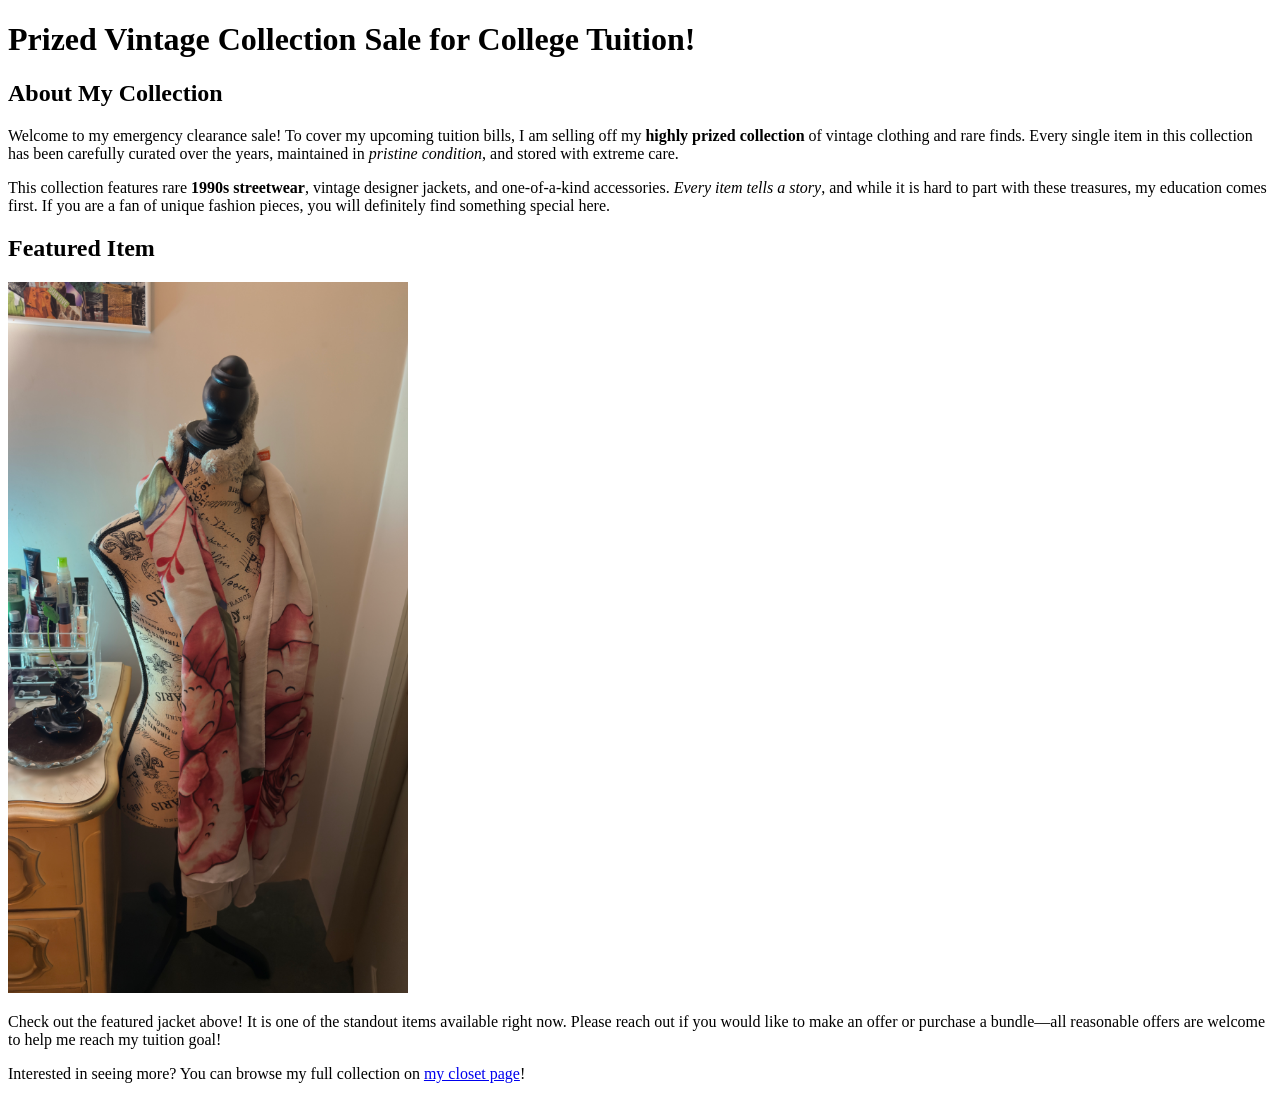
==== 1 A Very Simple Webpage/index.html @ a973de14 "Add files via upload" ====
<!DOCTYPE html>
<html lang="en">
<head>
    <meta charset="UTF-8">
    <!-- Requirement: Set a title for your page in the title bar -->
    <title>Prized Vintage Clothing Collection Sale</title>
</head>
<body>

    <!-- Requirement: <h1> tag to get the reader's attention -->
    <h1>Prized Vintage Collection Sale for College Tuition!</h1>

    <!-- Requirement: <h2> tag to divide your topics -->
    <h2>About My Collection</h2>

    <!-- Paragraph 1: Intro with bold and italic text -->
    <p>
        Welcome to my emergency clearance sale! To cover my upcoming tuition bills, I am selling off my <strong>highly prized collection</strong> of vintage clothing and rare finds. Every single item in this collection has been carefully curated over the years, maintained in <em>pristine condition</em>, and stored with extreme care.
    </p>

    <!-- Paragraph 2: Details about the collection including <em> tag -->
    <p>
        This collection features rare <strong>1990s streetwear</strong>, vintage designer jackets, and one-of-a-kind accessories. <em>Every item tells a story</em>, and while it is hard to part with these treasures, my education comes first. If you are a fan of unique fashion pieces, you will definitely find something special here.
    </p>

    <!-- Requirement: <h2> tag for a new topic section -->
    <h2>Featured Item</h2>

    <!-- Requirement: <img> tag (replace 'item.jpg' with your actual image file name) -->
    <img src="item.jpg" alt="Featured vintage jacket from collection" width="400">

    <!-- Paragraph 3: Call to action -->
    <p>
        Check out the featured jacket above! It is one of the standout items available right now. Please reach out if you would like to make an offer or purchase a bundle—all reasonable offers are welcome to help me reach my tuition goal!
    <!-- Bonus: Link to your closet -->
<p>
    Interested in seeing more? You can browse my full collection on 
    <a href="https://poshmark.com/closet/lauraleebeth" target="_blank">my closet page</a>!
</p>
    </p>

</body>
</html>
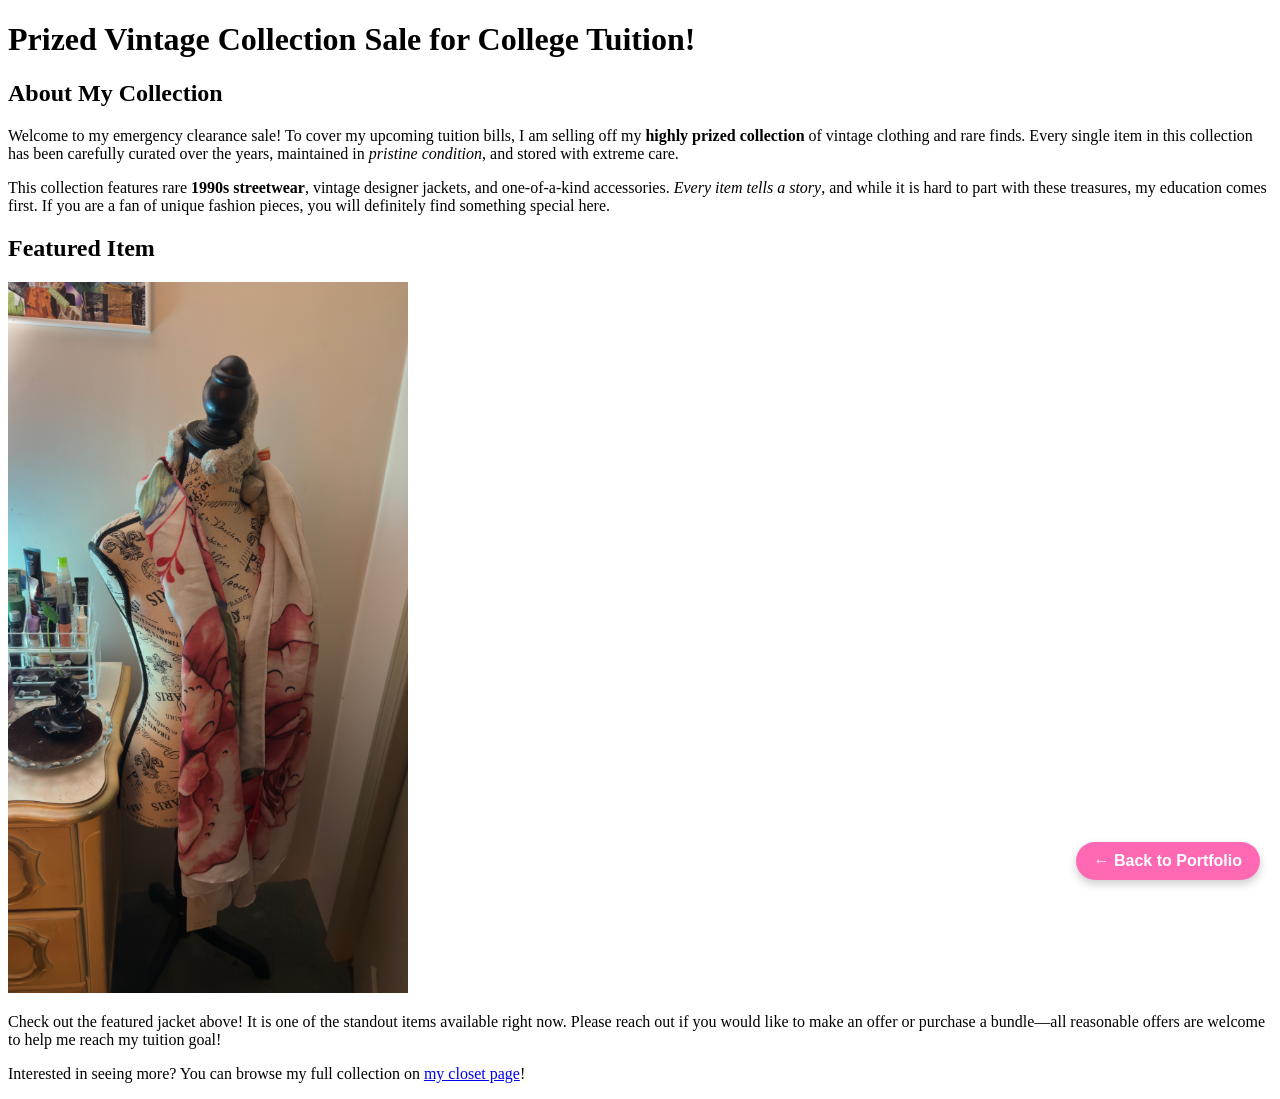
==== commit 2040650c: "Add back to portfolio link in index.html Added a back to portfolio link at the bottom of the page." ====
--- a/1 A Very Simple Webpage/index.html
+++ b/1 A Very Simple Webpage/index.html
@@ -38,6 +38,7 @@
     <a href="https://poshmark.com/closet/lauraleebeth" target="_blank">my closet page</a>!
 </p>
     </p>
-
+<a href="../index.html" style="position:fixed; bottom:20px; right:20px; background:#ff69b4; color:#fff; padding:10px 18px; border-radius:25px; text-decoration:none; font-family:sans-serif; font-weight:bold; box-shadow:0 4px 10px rgba(0,0,0,0.2); z-index:9999;">&larr; Back to Portfolio</a>
 </body>
-</html>+</body>
+</html>
